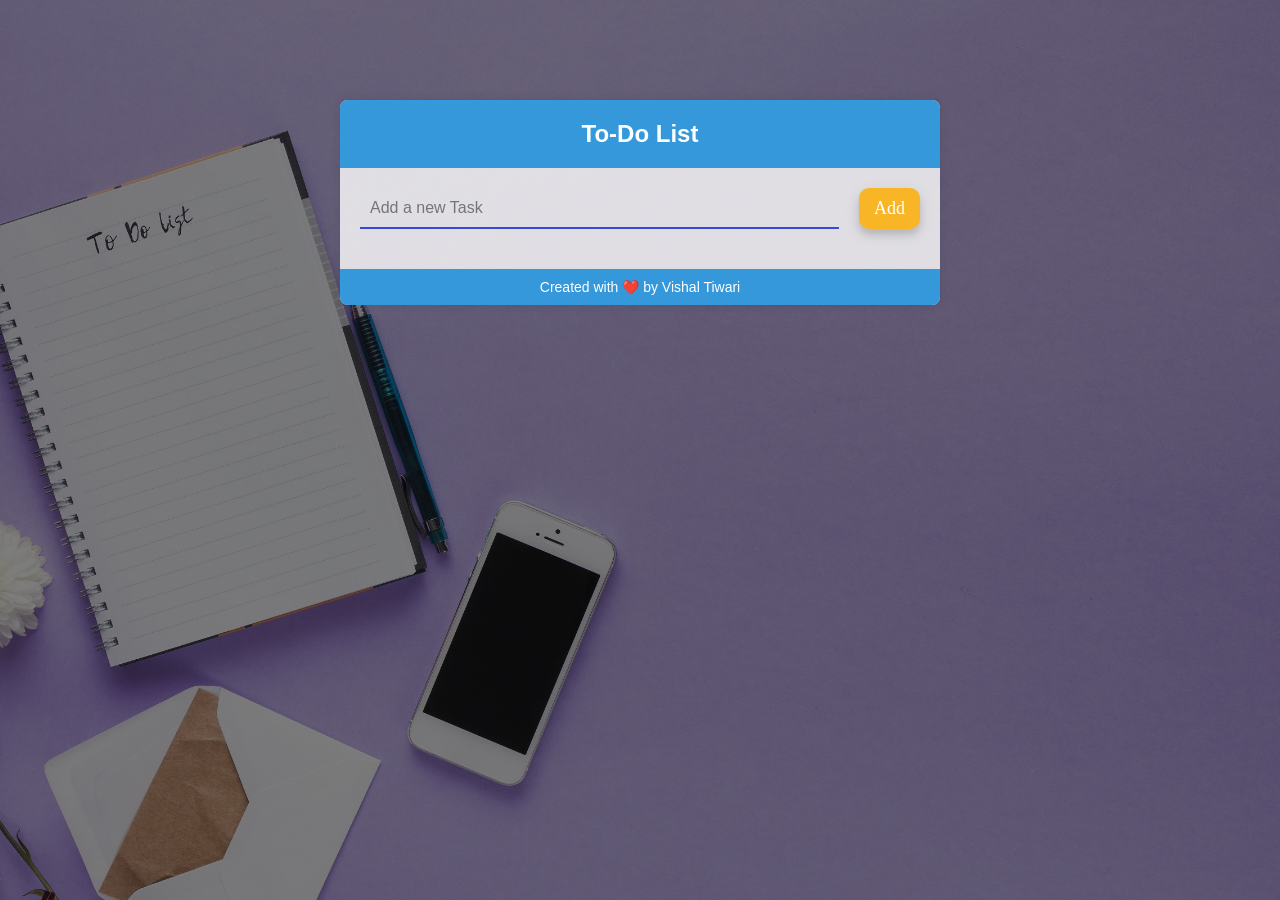
==== TODOLIST/index.html @ ec12f1b5 "Add files via upload" ====
<!DOCTYPE html>
<html lang="en">
<head>
    <meta charset="UTF-8">
    <meta name="viewport" content="width=device-width, initial-scale=1.0">
    <title>To-Do List App</title>
    <link rel="stylesheet" href="style.css">
</head>
<body>
    <div class="container">
        <header>
            <h1>To-Do List</h1>
        </header>
        <div class="todo-app">
            <div class="add-task">
                <input type="text" id="taskInput" placeholder="Add a new Task">
            <button onclick="addTask()">Add</button>
            </div>
        <ul id="taskList" onclick="taskListClick(event)"></ul>
    </div>
    <footer>
        <p>Created with ❤️ by Vishal Tiwari</p>
    </footer>
    </div>
    <script src="script.js"></script>
</body>
</html>
---- TODOLIST/style.css ----
*{
    margin : 0;
    padding: 0;
    box-sizing: border-box;
}

body{
    background-image: linear-gradient(rgba(0,0,0,.5),rgba(0,0,0,.5)), url("images/to-do.jpg");
    background-size: cover;
    background-position: center;
    background-attachment: fixed;
    font-family:'Trebuchet MS', 'Lucida Sans Unicode', 'Lucida Grande', 'Lucida Sans', Arial, sans-serif;
}

.container {
    max-width: 600px;
    margin: 0 auto;
    background-color: rgba(255, 255, 255, 0.8);
    border-radius: 8px;
    box-shadow: 0 0 10px rgba(0, 0, 0, 0.1);
    overflow: hidden;
    margin-top: 100px;
}

header{
    background-color: #3498db;
    color: #fff;
    padding: 20px;
    text-align: center;
}

h1{
    margin: 0;
    font-size: 24px;
}

.todo-app{
    padding: 20px;
}

.add-task {
    display: flex;
    margin-bottom: 20px;
}

input{
    flex: 1;
    padding: 10px;
    border: none;
    border-bottom: 2px solid #3948db;
    outline: none;
    font-size: 16px;
    background: transparent;
    margin-right: 20px;
}

button{
    padding: 10px 15px;
    background-color: #f8b627;
    color: #fff;
    border: 0;
    border-radius: 10px;
    box-shadow: 0 5px 15px rgba(0, 0, 0, 0.1),
    0 6px 6px rgba(0, 0, 0, 0.1);
    font-size: 18px;
    cursor: pointer;
    outline: none;
    font-family: Cambria, Cochin, Georgia, Times, 'Times New Roman', serif;
    font-weight: 500;
}

button:hover{
    background-color: #fff;
    color:  #2980b9;;
    transition: 0.5s ease;
}

ul{
    list-style-type: none;
    padding: 0;
}

li{
    background-color: #ecf0f1;
    margin: 10px 0;
    padding: 15px;
    border-radius: 8px;
    position: relative;
    transition: transform 0.3s ease;
    cursor: pointer;
}

li:hover{
    transform: translateX(10px);
}
.delete-btn {
    background-color: #f44336;
    color: #fff;
    border: none;
    padding: 8px;
    border-radius: 4px;
    cursor: pointer;
    position: absolute;
    top: 50%;
    right: 0;
    transform: translateY(-50%);
}
.edit-btn{
    background-color: #f44336;
    color: #fff;
    border: none;
    padding: 8px;
    border-radius: 4px;
    cursor: pointer;
    position: absolute;
    top: 50%;
    right: 80px;
    transform: translateY(-50%);
}

.delete-btn:hover{
    background-color: #d32f2f;
}

footer {
    background-color: #3498db;
    color: #fff;
    padding: 10px;
    text-align: center;
}

footer p {
    margin: 0;
    font-size: 14px;
}
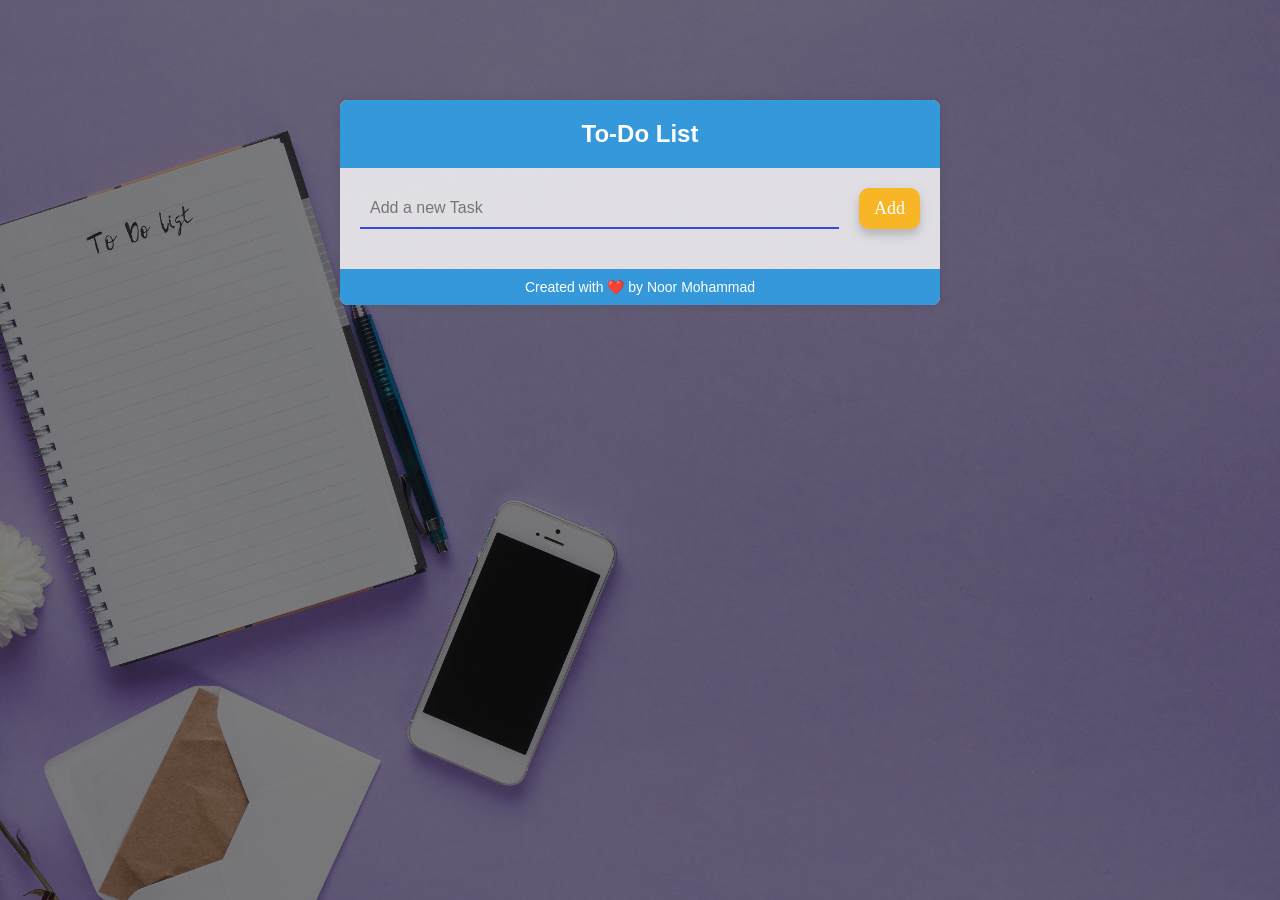
==== commit be306ad3: "Update index.html" ====
--- a/TODOLIST/index.html
+++ b/TODOLIST/index.html
@@ -19,9 +19,9 @@
         <ul id="taskList" onclick="taskListClick(event)"></ul>
     </div>
     <footer>
-        <p>Created with ❤️ by Vishal Tiwari</p>
+        <p>Created with ❤️ by Noor Mohammad</p>
     </footer>
     </div>
     <script src="script.js"></script>
 </body>
-</html>+</html>
